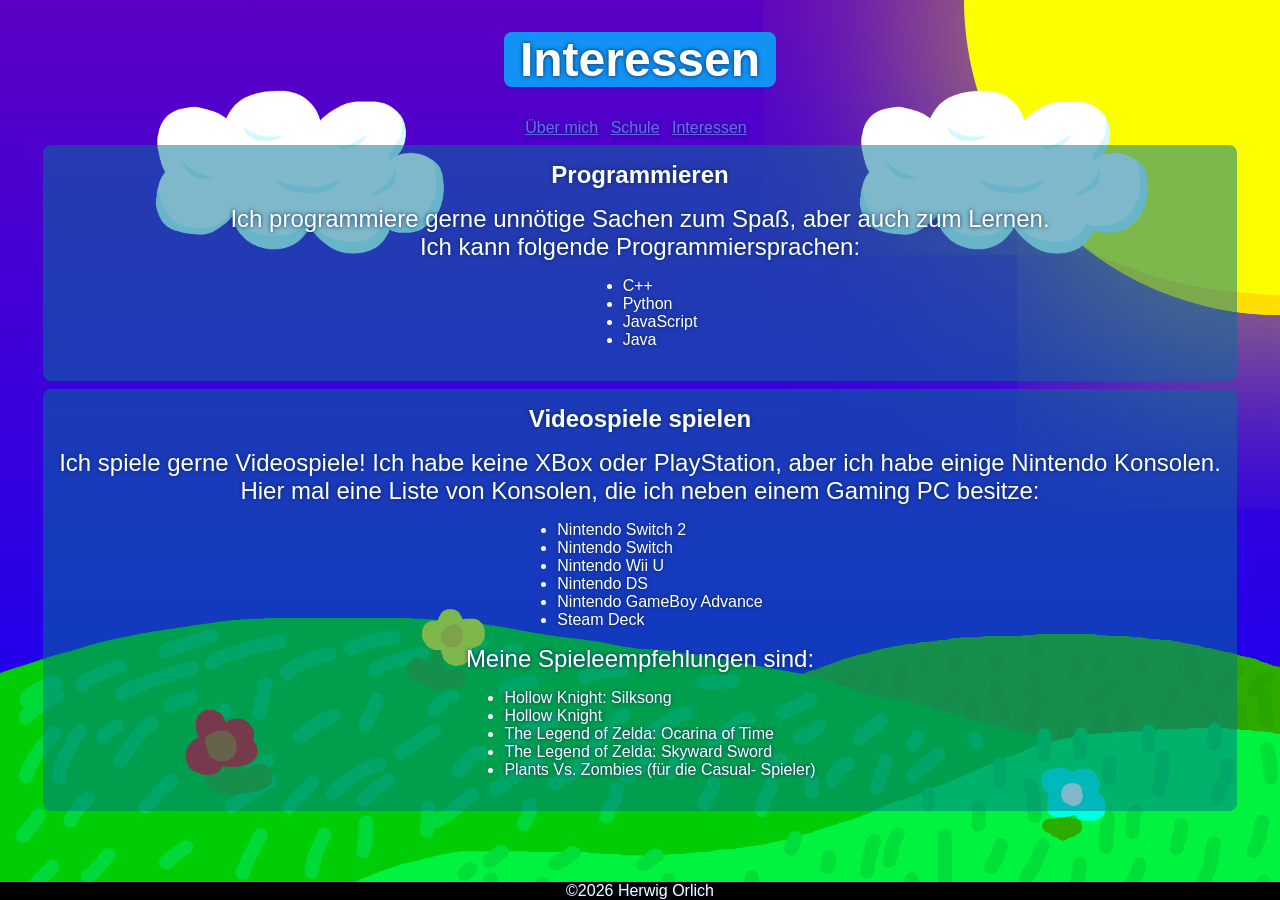
==== interessen.html @ 20896482 "andere Seiten hinzugefügt" ====
<!DOCTYPE html>
<html lang="de">
<head>
    <meta charset="UTF-8">
    <meta name="viewport" content="width=device-width, initial-scale=1.0">
    <title>Interessen</title>
    <link rel="stylesheet" href="style.css">
</head>
<body>
    <div class="center">
        <header>
            <h1>Interessen</h1>
        </header>
        <nav>
            <a href="index.html">Über mich</a>
            <a href="schule.html">Schule</a>
            <a href="interessen.html">Interessen</a>
        </nav>
        <main>
            <section>
                <h2>Programmieren</h2>
                <p>
                    Ich programmiere gerne unnötige Sachen zum Spaß, aber auch zum Lernen.<br>Ich kann folgende Programmiersprachen:
                </p>
                <div class="center">
                    <ul>
                        <li>C++</li>
                        <li>Python</li>
                        <li>JavaScript</li>
                        <li>Java</li>
                    </ul>
                </div>
            </section>
            <section>
                <h2>Videospiele spielen</h2>
                <p>
                    Ich spiele gerne Videospiele! Ich habe keine XBox oder PlayStation, aber ich habe einige Nintendo Konsolen.<br>
                    Hier mal eine Liste von Konsolen, die ich neben einem Gaming PC besitze:
                </p>
                <div class="center">
                <ul>
                    <li>Nintendo Switch 2</li>
                    <li>Nintendo Switch</li>
                    <li>Nintendo Wii U</li>
                    <li>Nintendo DS</li>
                    <li>Nintendo GameBoy Advance</li>
                    <li>Steam Deck</li>
                </ul>
                <p>
                    Meine Spieleempfehlungen sind:
                </p>
                <div class="center">
                    <ul>
                        <li>Hollow Knight: Silksong</li>
                        <li>Hollow Knight</li>
                        <li>The Legend of Zelda: Ocarina of Time</li>
                        <li>The Legend of Zelda: Skyward Sword</li>
                        <li>Plants Vs. Zombies (für die Casual- Spieler)</li>
                    </ul>
                </div>
                </div>
            </section>
        </main>
    </div>
    <div id="sunshine"></div>
    <img src="img/Sun.png" alt="Sonne" id="sun">
    <img src="img/Cloud.png" class="cloud" style="right: 10vw;" alt="Wolke">
    <img src="img/Cloud.png" class="cloud" style="left: 10vw;" alt="Wolke">
    <img src="img/Landscape.png" id="landscape" alt="Landschaft">
    <footer class="center">
        &copy;2026 Herwig Orlich
    </footer>
    <script src="script.js"></script>
</body>
</html>
---- style.css ----
:root {
    --scrollPosition: 0em;
}

body {
    background-image: linear-gradient(180deg, #5b00c4, #1000f7);
    background-attachment: fixed;
    color: white;
    font-family: 'Comic Sans MS', 'Gill Sans', 'Gill Sans MT', Calibri, 'Trebuchet MS', sans-serif;
    margin: 0;
    margin-bottom: 2em;
    text-shadow: 0px 0px 0.25em #002658;
    box-sizing: border-box;
}

h1 {
    font-size: 3em;
    background-color: rgba(0, 183, 255, 0.8);
    border-radius: 0.5rem;
    padding: 0 1rem;
}

h2 {
    margin: 1rem;
}

p {
    font-size: 1.5em;
    margin: 0;
}

a {
    color: #6a6aff;
}

ul {
    text-align: left;
    width: fit-content;
}

nav a {
    margin-right: 0.5em;
}

section h2 {
    margin-top: 0;
}

section {
    background-color: rgba(0, 115, 150, 0.507);
    border-radius: 0.5rem;
    padding: 1rem;
    margin: 0.5rem;
}

.center {
    display: flex;
    justify-content: center;
    flex-direction: column;
    align-items: center;
    text-align: center;
}

.cloud {
    position: fixed;
    top: calc(5em - var(--scrollPosition) / 5);
    z-index: -2;
    height: auto;
    width: calc(min(max(20em, 100vw / 4), 25em));
}

#portrait {
    border-radius: 1em;
    border-color: white;
    border-width: 0.5em;
    border-style: solid;
}

#landscape {
    position: fixed;
    bottom: 0;
    z-index: -1;
    height: auto;
    width: 100%;
}

#sun {
    z-index: -3;
    position: fixed;
    top: 0;
    right: 0;
}

#sunshine {
    position: fixed;
    border-radius: 100%;
    box-shadow: yellow 0 0 100vw;
    right: -322px;
    top: -322px;
    z-index: -4;
    width: 636px;
    height: 636px;
}

footer {
    position: fixed;
    bottom: 0;
    width: 100%;
    background: black
}
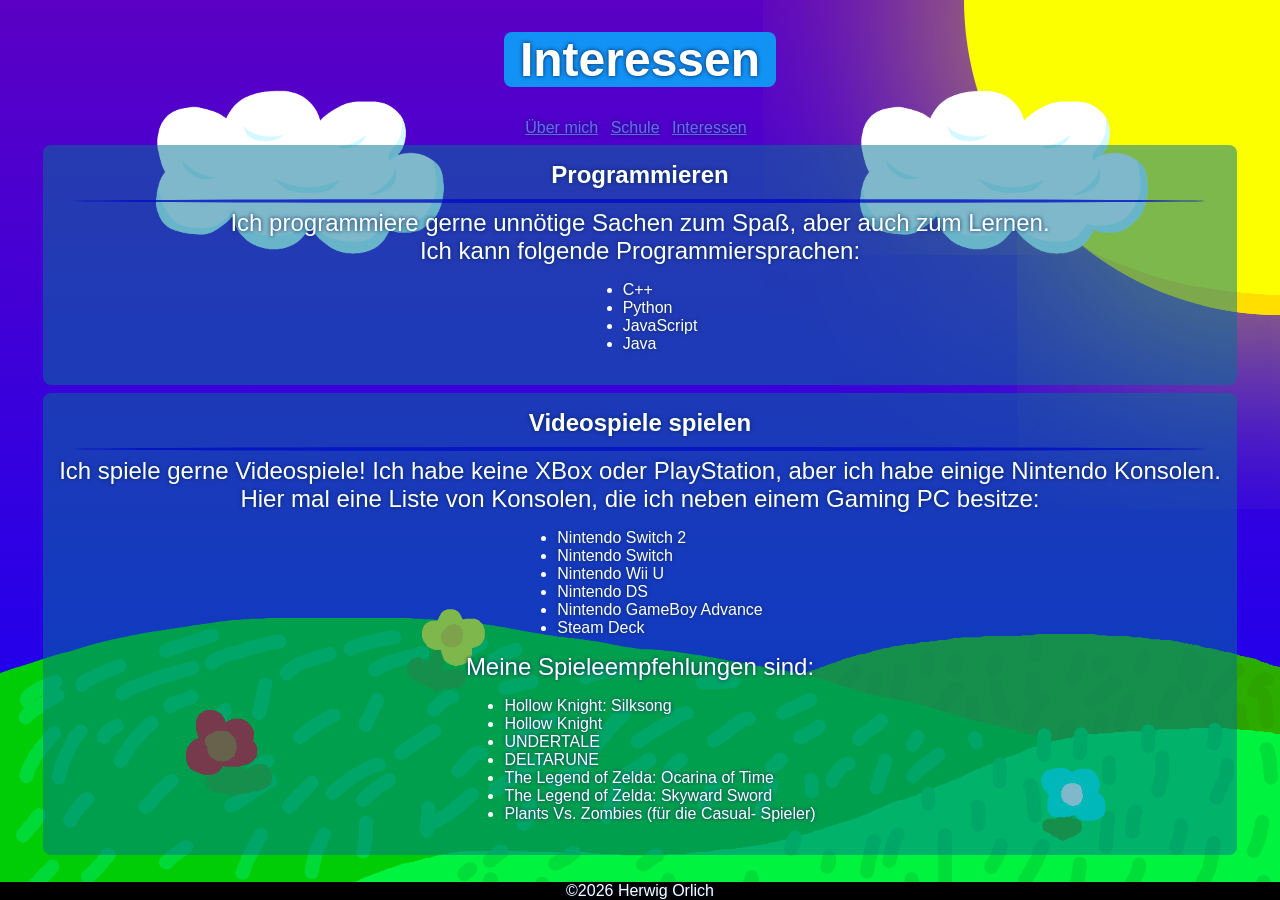
==== commit a7a4dec4: "paar anpassungen" ====
--- a/interessen.html
+++ b/interessen.html
@@ -53,6 +53,8 @@
                     <ul>
                         <li>Hollow Knight: Silksong</li>
                         <li>Hollow Knight</li>
+                        <li>UNDERTALE</li>
+                        <li>DELTARUNE</li>
                         <li>The Legend of Zelda: Ocarina of Time</li>
                         <li>The Legend of Zelda: Skyward Sword</li>
                         <li>Plants Vs. Zombies (für die Casual- Spieler)</li>
--- a/style.css
+++ b/style.css
@@ -44,6 +44,17 @@
 
 section h2 {
     margin-top: 0;
+}
+
+section h2::after {
+    content: '';
+    display: block;
+    position: relative;
+    top: 10px;
+    background-color: rgba(0, 13, 197, 0.788);
+    width: 100%;
+    height: 0.25rem;
+    border-radius: 100%;
 }
 
 section {
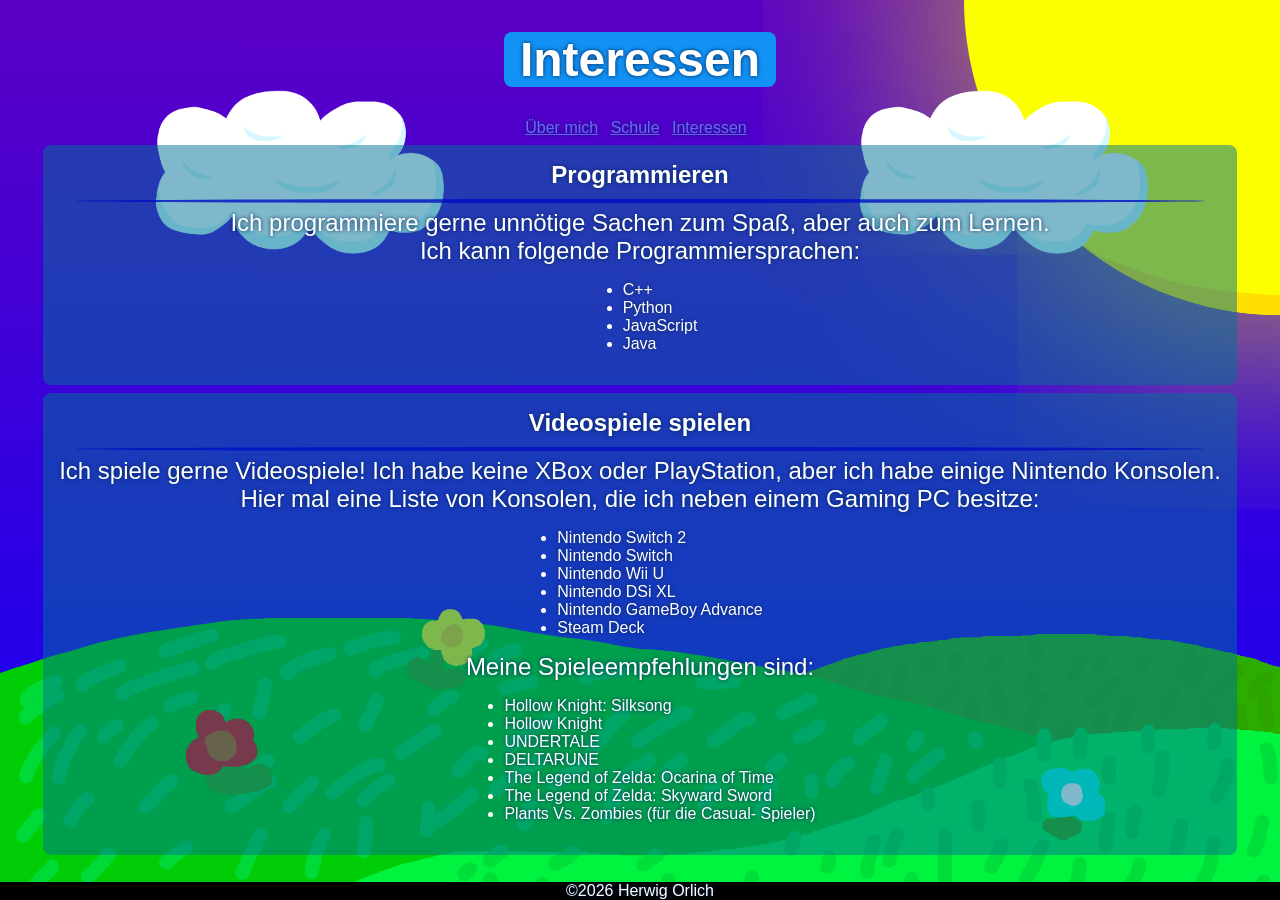
==== commit 41bf7463: "mehr anpassungen" ====
--- a/interessen.html
+++ b/interessen.html
@@ -42,7 +42,7 @@
                     <li>Nintendo Switch 2</li>
                     <li>Nintendo Switch</li>
                     <li>Nintendo Wii U</li>
-                    <li>Nintendo DS</li>
+                    <li>Nintendo DSi XL</li>
                     <li>Nintendo GameBoy Advance</li>
                     <li>Steam Deck</li>
                 </ul>
